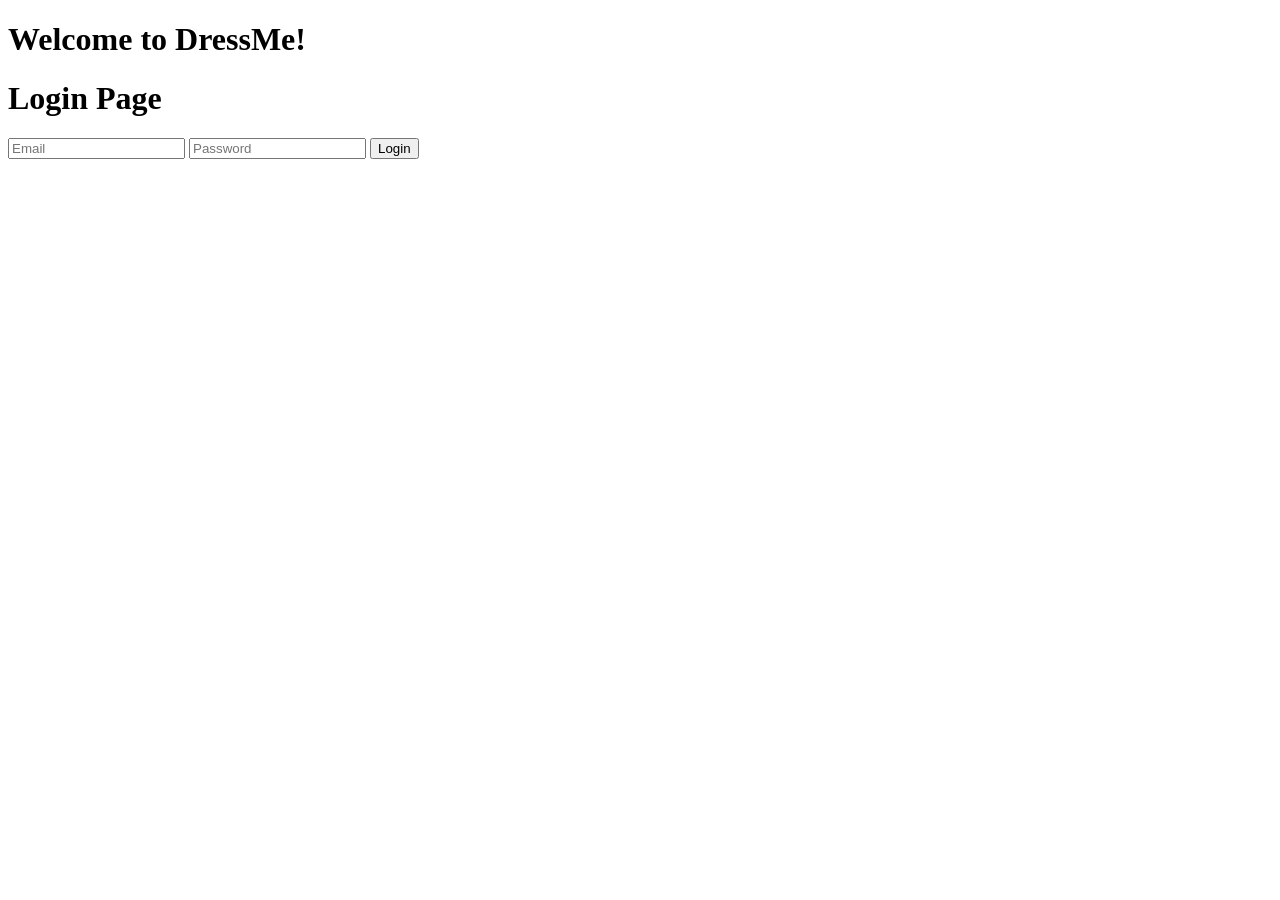
==== index.html @ aa413e93 "basic button" ====
<!DOCTYPE html>
<html>
    <head>
        <title>DressMe Login Page</title>
        <link rel="stylesheet" href="/static/styles.css">
    </head>
    <body>
        <h1>Welcome to DressMe!</h1>
        <h1>Login Page</h1>
        <form>
            <input type="email" placeholder="Email">
            <input type="password" placeholder="Password">
            <button type="submit">Login</button>
        </form>
    </body>
</html>
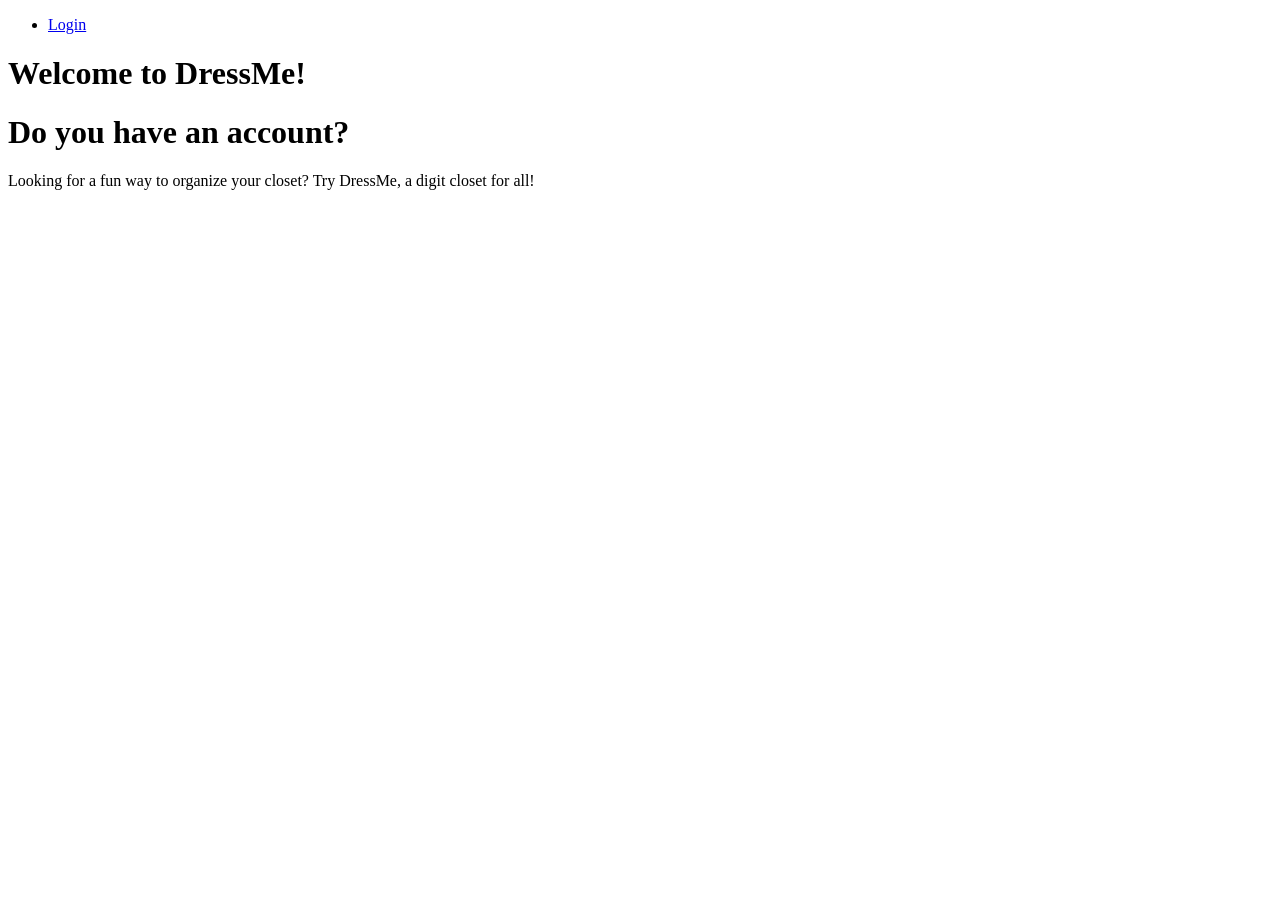
==== commit 4008041b: "updated" ====
--- a/index.html
+++ b/index.html
@@ -4,13 +4,16 @@
         <title>DressMe Login Page</title>
         <link rel="stylesheet" href="/static/styles.css">
     </head>
+    <ul>
+        <li><a href="../login.html">Login</a></li>
+    </ul>
     <body>
         <h1>Welcome to DressMe!</h1>
-        <h1>Login Page</h1>
-        <form>
-            <input type="email" placeholder="Email">
-            <input type="password" placeholder="Password">
-            <button type="submit">Login</button>
-        </form>
+        <h1>Do you have an account?</h1>
+        
     </body>
+    <main>
+        <p>Looking for a fun way to organize your closet? 
+            Try DressMe, a digit closet for all!</p>
+    </main>
 </html>
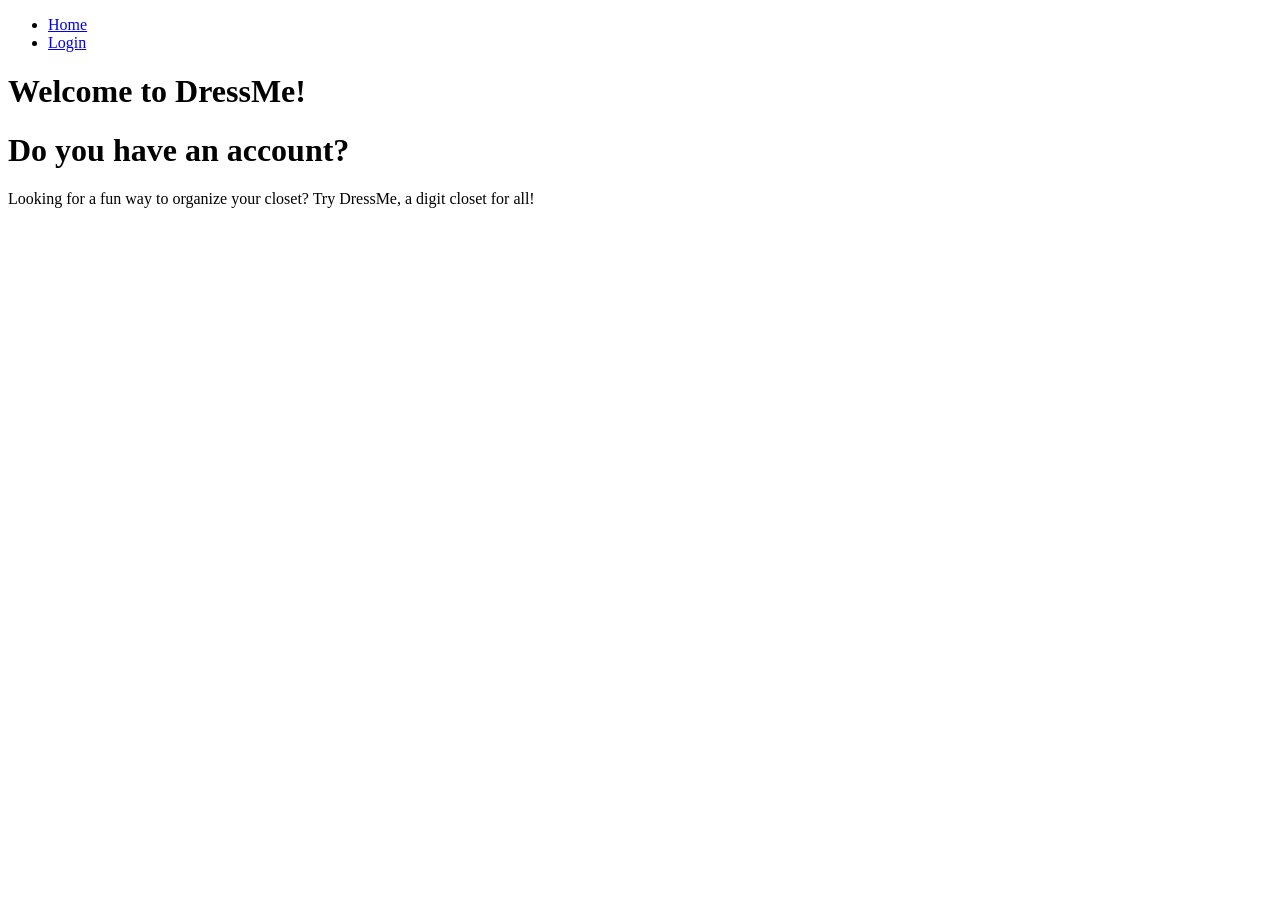
==== commit e48ff4e2: "updated links" ====
--- a/index.html
+++ b/index.html
@@ -5,7 +5,8 @@
         <link rel="stylesheet" href="/static/styles.css">
     </head>
     <ul>
-        <li><a href="../login.html">Login</a></li>
+        <li><a href="index.html">Home</a></li>
+        <li><a href="login.html">Login</a></li>
     </ul>
     <body>
         <h1>Welcome to DressMe!</h1>
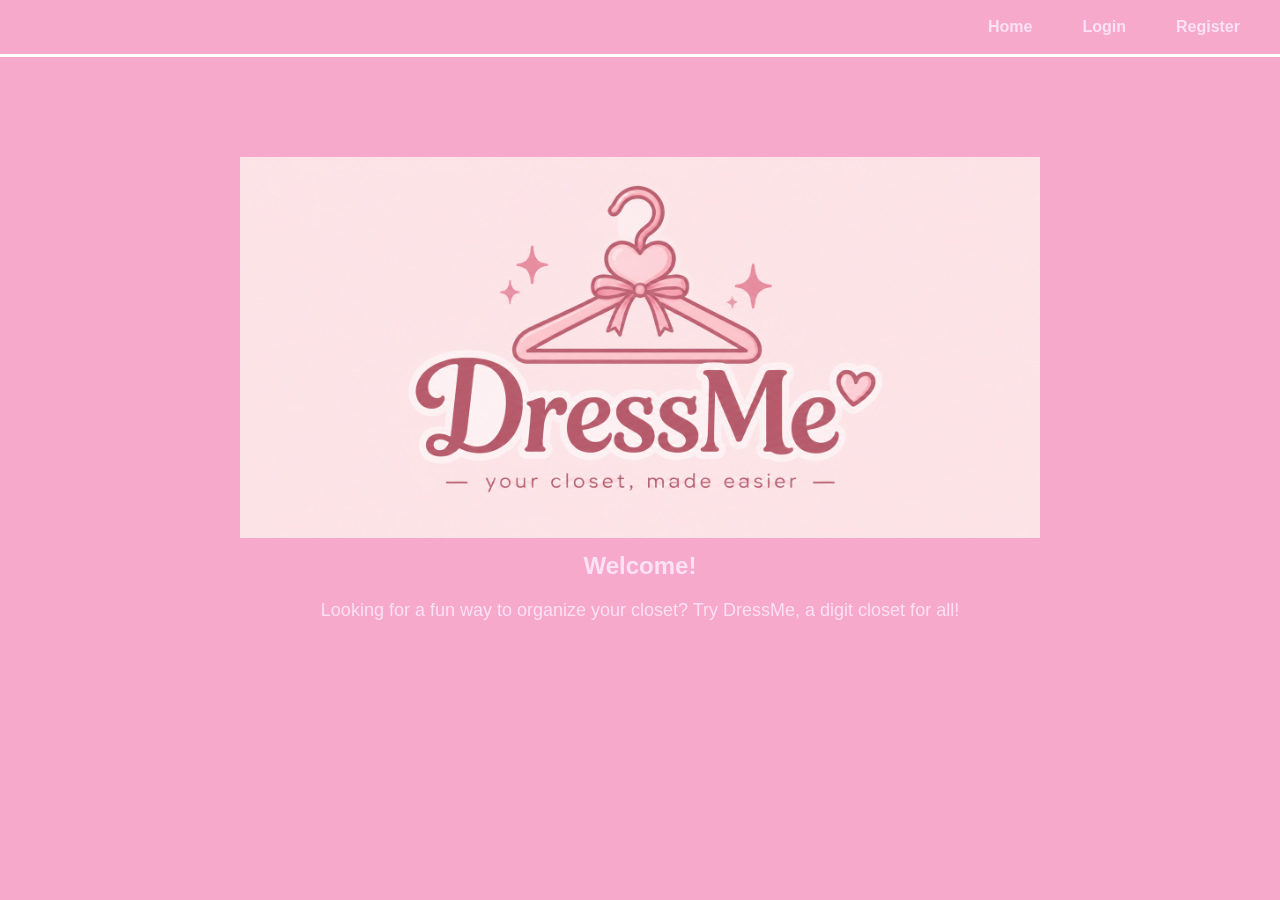
==== commit 71815523: "Update landing page, design and added logo" ====
--- a/index.html
+++ b/index.html
@@ -2,19 +2,29 @@
 <html>
     <head>
         <title>DressMe Login Page</title>
-        <link rel="stylesheet" href="/static/styles.css">
+        <link rel="stylesheet" href="styles.css">
     </head>
-    <ul>
-        <li><a href="index.html">Home</a></li>
-        <li><a href="login.html">Login</a></li>
-    </ul>
+    
     <body>
-        <h1>Welcome to DressMe!</h1>
-        <h1>Do you have an account?</h1>
-        
-    </body>
+        <nav>
+            <div class="logo">
+            </div>
+
+        <ul>
+            <li><a href="index.html">Home</a></li>
+            <li><a href="login.html">Login</a></li>
+            <li><a href="register.html">Register</a></li>
+            
+        </ul>
+
+        </nav>
+    
+    
     <main>
+        <img src="images/dressme-logo.png" alt="DressMe Logo" class="main-logo">
+        <h2>Welcome!</h2>
         <p>Looking for a fun way to organize your closet? 
             Try DressMe, a digit closet for all!</p>
     </main>
+</body>
 </html>
--- a/styles.css
+++ b/styles.css
@@ -0,0 +1,83 @@
+*{
+    margin: 0;
+    padding: 0;
+    box-sizing: border-box;
+}
+
+body {
+    font-family: Comf, sans-serif;
+    background-color: #f7a9cb;
+    color: #fde2f5;
+}
+nav {
+    background-color: #f7a9cb;
+    padding: 18px 40px;
+    display: flex;
+    justify-content: space-between;
+    align-items: center;
+    border-bottom: 3px solid white;
+}
+.logo {
+    font-size: 24px;
+    font-weight: bold;
+    color: #fde2f5;
+}
+nav ul {
+    list-style: none;
+    display: flex;
+    gap: 50px;
+    margin: 0;
+    padding: 0;
+}
+nav a {
+    text-decoration: none;
+    color: #fde2f5;
+    font-weight: bold;
+}
+nav a:hover {
+    color: #f7a9cb;
+    background-color: #fde2f5;
+    padding: 5px 10px;
+    border-radius: 5px;
+}
+main {
+    padding: 100px 20px;
+    text-align: center;
+}
+main h1 {
+    font-size: 36px;
+    margin-bottom: 20px;
+    color: #fde2f5;
+}
+main h2 {
+    font-size: 24px;
+    margin-bottom: 20px;
+    color: #fde2f5;
+}
+main p {
+    font-size: 18px;
+    margin-bottom: 20px;
+    color: #fde2f5;
+}
+button {
+    padding: 10px 20px;
+    background-color: #fde2f5;
+    color: white;
+    border: none;
+    padding: 12px 25 px;
+    border-radius: 25px;
+    cursor: pointer;
+    font-size: 20px;
+}
+
+input {
+    padding: 10px;
+    margin: 10px 0;
+    border: 1px solid #ccc;
+    border-radius: 5px;
+}
+.main-logo {
+    width: 800px;
+    height: auto;
+    margin-bottom: 10px;
+}
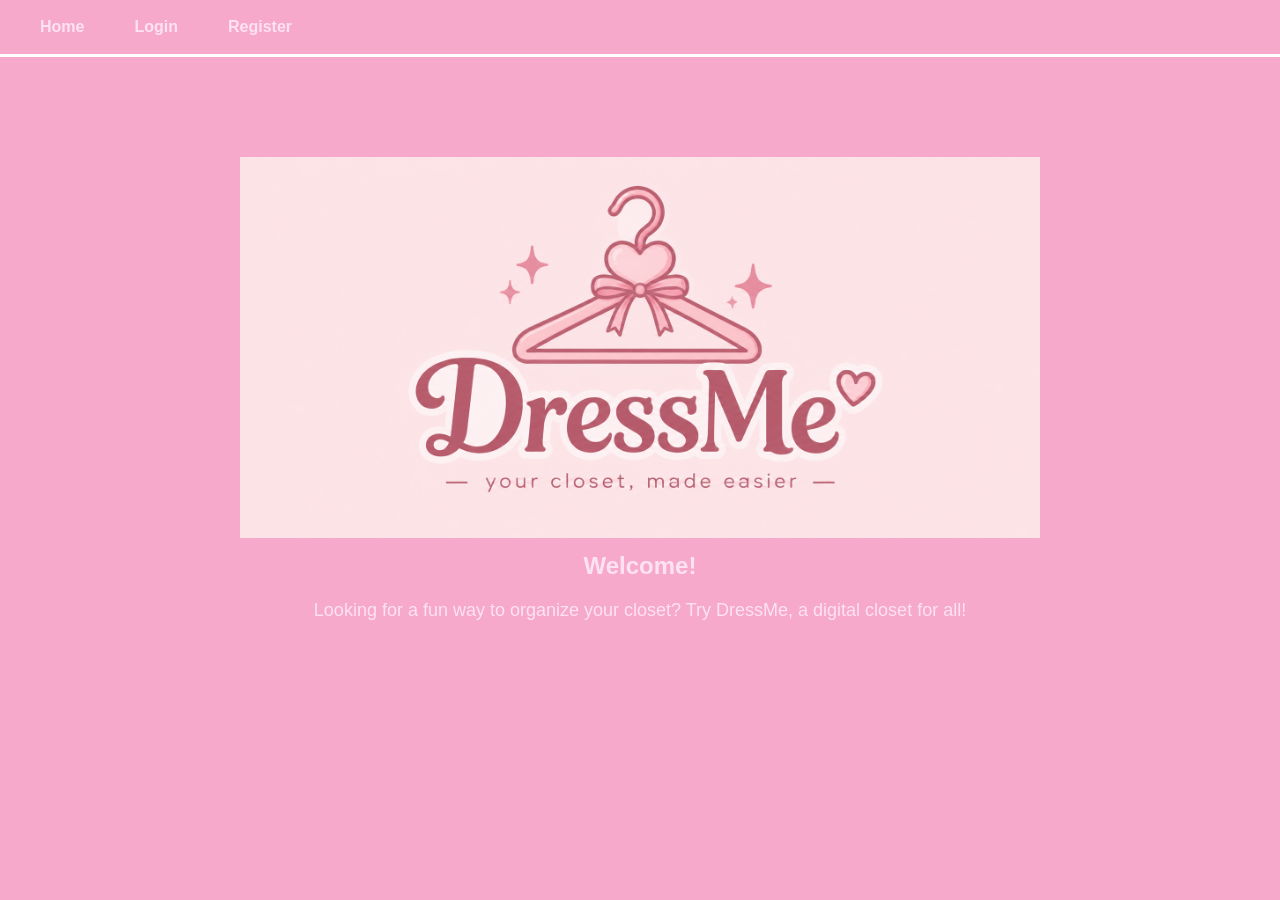
==== commit 9adb6fba: "Fix typo in welcome message on landing page" ====
--- a/index.html
+++ b/index.html
@@ -7,24 +7,19 @@
     
     <body>
         <nav>
-            <div class="logo">
-            </div>
-
         <ul>
             <li><a href="index.html">Home</a></li>
             <li><a href="login.html">Login</a></li>
             <li><a href="register.html">Register</a></li>
             
         </ul>
+        </nav>
 
-        </nav>
-    
-    
     <main>
         <img src="images/dressme-logo.png" alt="DressMe Logo" class="main-logo">
         <h2>Welcome!</h2>
         <p>Looking for a fun way to organize your closet? 
-            Try DressMe, a digit closet for all!</p>
+            Try DressMe, a digital closet for all!</p>
     </main>
 </body>
 </html>
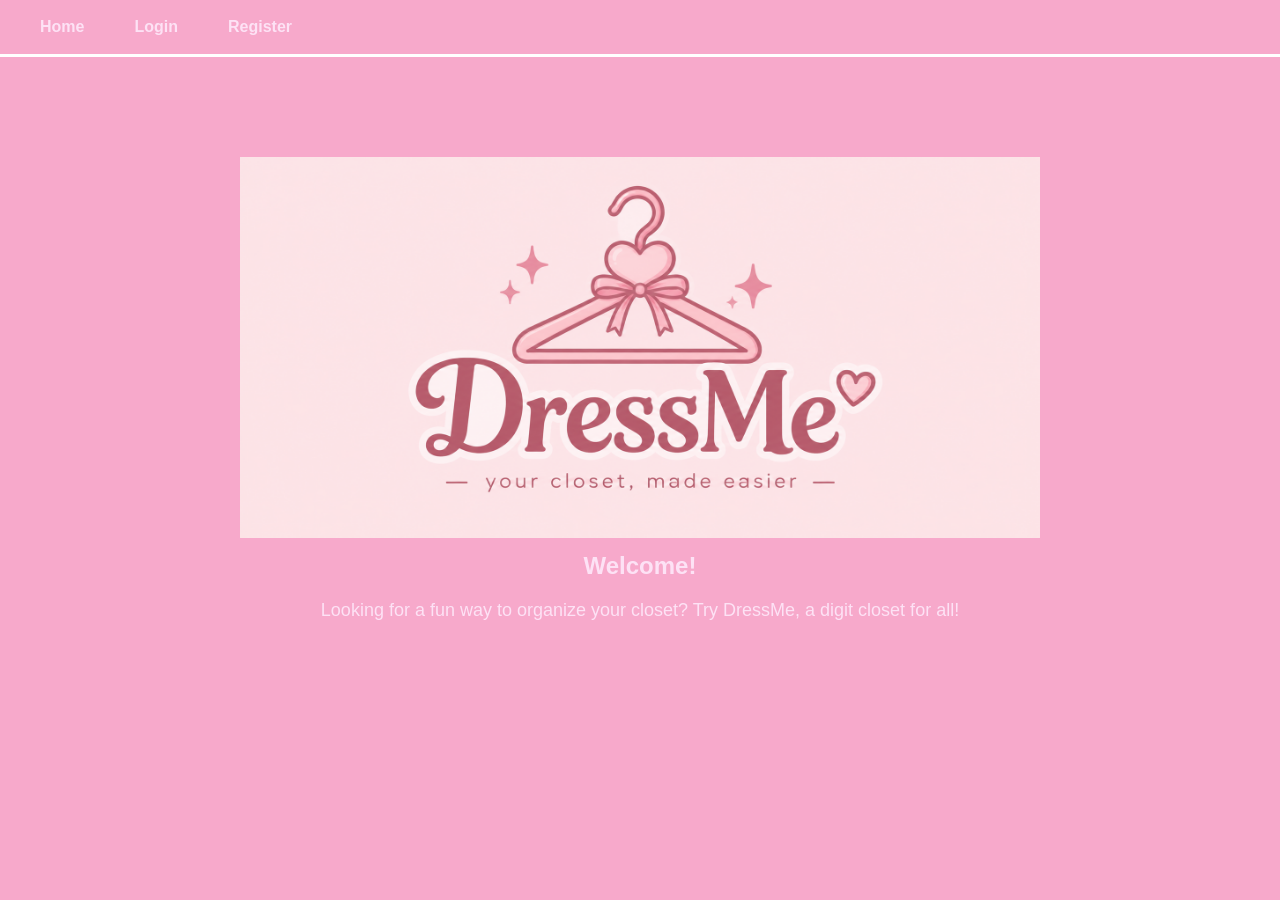
==== commit 1e496a1a: "updates" ====
--- a/index.html
+++ b/index.html
@@ -19,7 +19,7 @@
         <img src="images/dressme-logo.png" alt="DressMe Logo" class="main-logo">
         <h2>Welcome!</h2>
         <p>Looking for a fun way to organize your closet? 
-            Try DressMe, a digital closet for all!</p>
+            Try DressMe, a digit closet for all!</p>
     </main>
 </body>
 </html>
--- a/styles.css
+++ b/styles.css
@@ -17,11 +17,7 @@
     align-items: center;
     border-bottom: 3px solid white;
 }
-.logo {
-    font-size: 24px;
-    font-weight: bold;
-    color: #fde2f5;
-}
+
 nav ul {
     list-style: none;
     display: flex;
@@ -61,7 +57,7 @@
 }
 button {
     padding: 10px 20px;
-    background-color: #fde2f5;
+    background-color: #fb85ac;
     color: white;
     border: none;
     padding: 12px 25 px;
@@ -80,4 +76,4 @@
     width: 800px;
     height: auto;
     margin-bottom: 10px;
-}+}
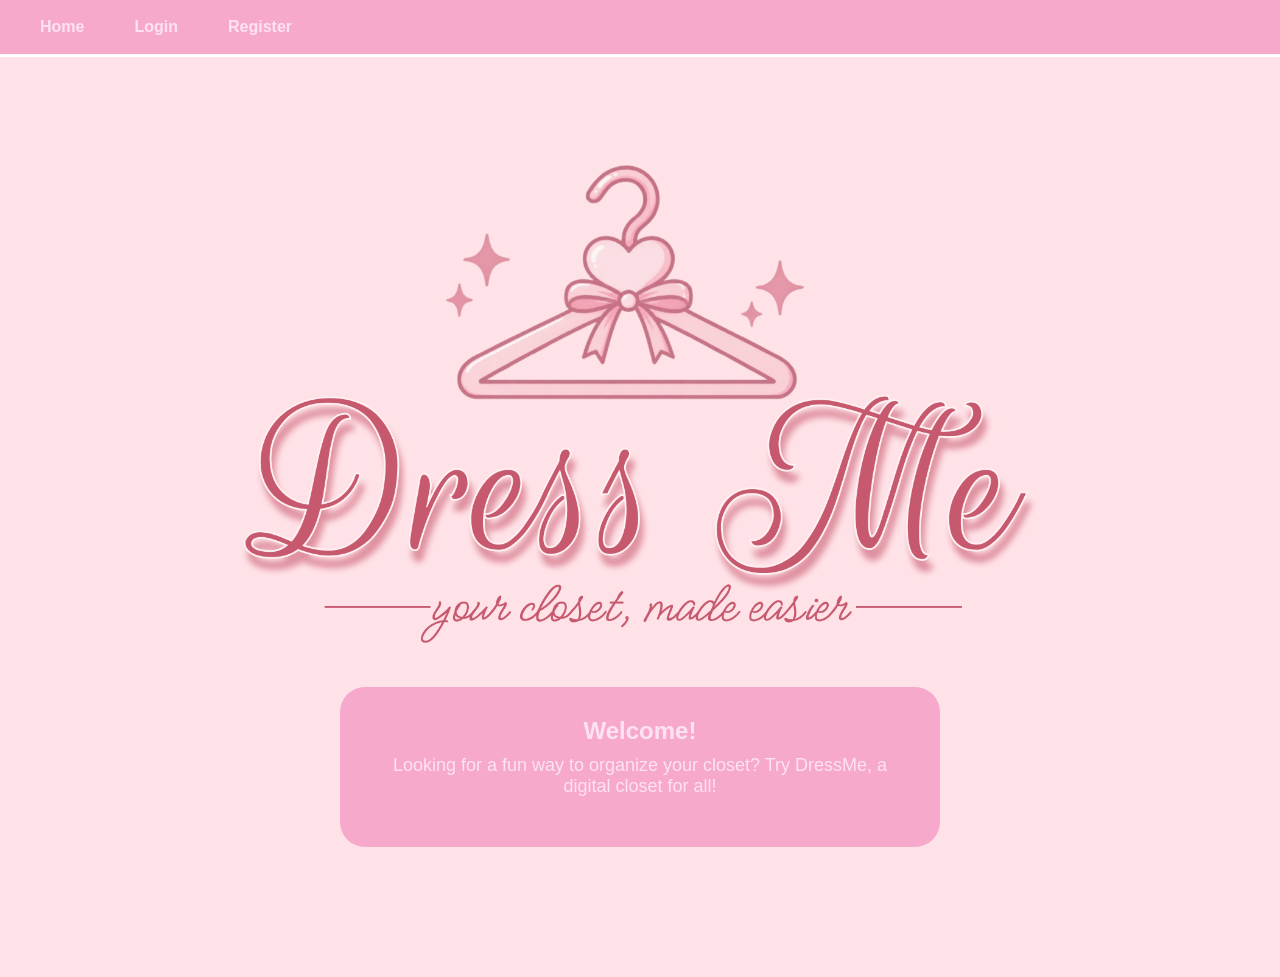
==== commit 803409ef: "Refactor code structure for improved readability and maintainability" ====
--- a/index.html
+++ b/index.html
@@ -16,10 +16,13 @@
         </nav>
 
     <main>
-        <img src="images/dressme-logo.png" alt="DressMe Logo" class="main-logo">
-        <h2>Welcome!</h2>
-        <p>Looking for a fun way to organize your closet? 
-            Try DressMe, a digit closet for all!</p>
+        <img src="images/logo4.png" alt="DressMe Logo" class="main-logo">
+
+        <div class="text-container">
+            <h2>Welcome!</h2>
+            <p>Looking for a fun way to organize your closet? 
+                Try DressMe, a digital closet for all!</p>
+        </div>
     </main>
 </body>
 </html>
--- a/styles.css
+++ b/styles.css
@@ -6,7 +6,7 @@
 
 body {
     font-family: Comf, sans-serif;
-    background-color: #f7a9cb;
+    background-color: #FFE2E7;
     color: #fde2f5;
 }
 nav {
@@ -60,7 +60,7 @@
     background-color: #fb85ac;
     color: white;
     border: none;
-    padding: 12px 25 px;
+    padding: 12px 25px;
     border-radius: 25px;
     cursor: pointer;
     font-size: 20px;
@@ -77,3 +77,198 @@
     height: auto;
     margin-bottom: 10px;
 }
+
+
+/*login page*/
+.login-container {
+    width: 400px;
+    margin: 100px auto;
+    padding: 40px;
+    background-color: #f8c5db;
+    border-radius: 20px;
+    text-align: center;
+}
+
+.login-container h1 {
+    font-size: 50px;
+    font-family: "Pacifico", cursive;
+    font-weight: bold;
+    margin-bottom: 2px;
+    color: #e770a3;
+    animation: softFadeIn 1.5s ease-in-out;
+}
+
+.login-container h3 {
+    font-family: "Pacifico", cursive;
+    font-size: 25px;
+    margin-bottom: 20px;
+    color: #e5a4c0;
+    animation: softFadeOut 1.5s ease-in-out;
+
+}
+
+.login-container form {
+    width: 100%;
+    padding: 10px;
+    margin-bottom: 30px;
+    border: 1px solid #dba0ba;
+    border-radius: 20px;
+    text-align: left;
+    
+}
+
+.login-container label {
+    display: block;
+    margin-bottom: 5px;
+    color: #e770a3;
+    font-weight: bold;
+}
+
+.login-container input[type="text"],
+.login-container input[type="password"] {   
+    width: 100%;
+    padding: 10px;
+    margin-bottom: 20px;
+    border: 1px solid #dba0ba;
+    border-radius: 5px;
+}
+
+.login-container button {
+    width: 100%;
+    padding: 10px;
+    background-color: #fb85ac;
+    color: white;
+    border: none;
+    border-radius: 5px;
+    cursor: pointer;
+    font-size: 18px;
+}
+
+.login-container button:hover {
+    background-color: #e770a3;
+}
+
+.login-container p {
+    margin-top: 20px;
+    font-size: 14px;
+    color: #e770a3;
+}
+.login-container p a {
+    color: #e5a4c0;
+    font-weight: bold;
+}
+
+/*register page*/
+.register-container {
+    width: 400px;
+    margin: 100px auto;
+    padding: 50px;
+    background-color: #f8c5db;
+    border-radius: 20px;
+    text-align: center;
+}
+
+.register-container h1 {
+    font-family: "Pacifico", cursive;
+    font-weight: bold;
+    font-size: 50px;
+    margin-bottom: 2px;
+    color: #e770a3;
+    animation: softFadeIn 1.5s ease-in-out;
+
+}
+
+.register-container h3 {
+    font-family: "Pacifico", cursive;
+    font-size: 25px;
+    margin-bottom: 20px;
+    color: #e5a4c0;
+    animation: softFadeOut 1.5s ease-in-out;
+
+}
+
+.register-container form {
+    width: 100%;
+    padding: 10px;
+    margin-bottom: 30px;
+    border: 1px solid #dba0ba;
+    border-radius: 20px;
+    text-align: left;
+    
+}
+
+.register-container label {
+    display: block;
+    margin-bottom: 5px;
+    color: #e770a3;
+    font-weight: bold;
+}
+
+.register-container input[type="text"],
+.register-container input[type="password"],
+.register-container input[type="date"] {   
+    width: 100%;
+    padding: 10px;
+    margin-bottom: 20px;
+    border: 1px solid #dba0ba;
+    border-radius: 5px;
+}
+
+.register-container button {
+    width: 100%;
+    padding: 10px;
+    background-color: #fb85ac;
+    color: white;
+    border: none;
+    border-radius: 5px;
+    cursor: pointer;
+    font-size: 18px;
+}
+
+.register-container button:hover {
+    background-color: #e770a3;
+}
+
+@keyframes softFadeIn {
+    from {
+        opacity: 0;
+        transform: translateX(-10px);
+    }
+
+    to {
+        opacity: 1;
+        transform: translateX(0);
+    }
+}
+
+@keyframes softFadeOut {
+    from {
+        opacity: 0;
+        transform: translateX(10px);
+    }
+
+    to {
+        opacity: 1;
+        transform: translateX(0);
+    }
+}
+
+/*landing page text bubble*/
+.text-container {
+    width: 600px;
+    margin: 30px auto;
+    padding: 30px;
+    background-color: #f7a9cb;
+    border-radius: 25px;
+    text-align: center;
+}
+
+.text-container h2 {
+    color: #fde2f5;
+    margin-bottom: 10px;
+}
+
+.text-container p {
+    color: #fde2f5;
+    font-size: 18px;
+}
